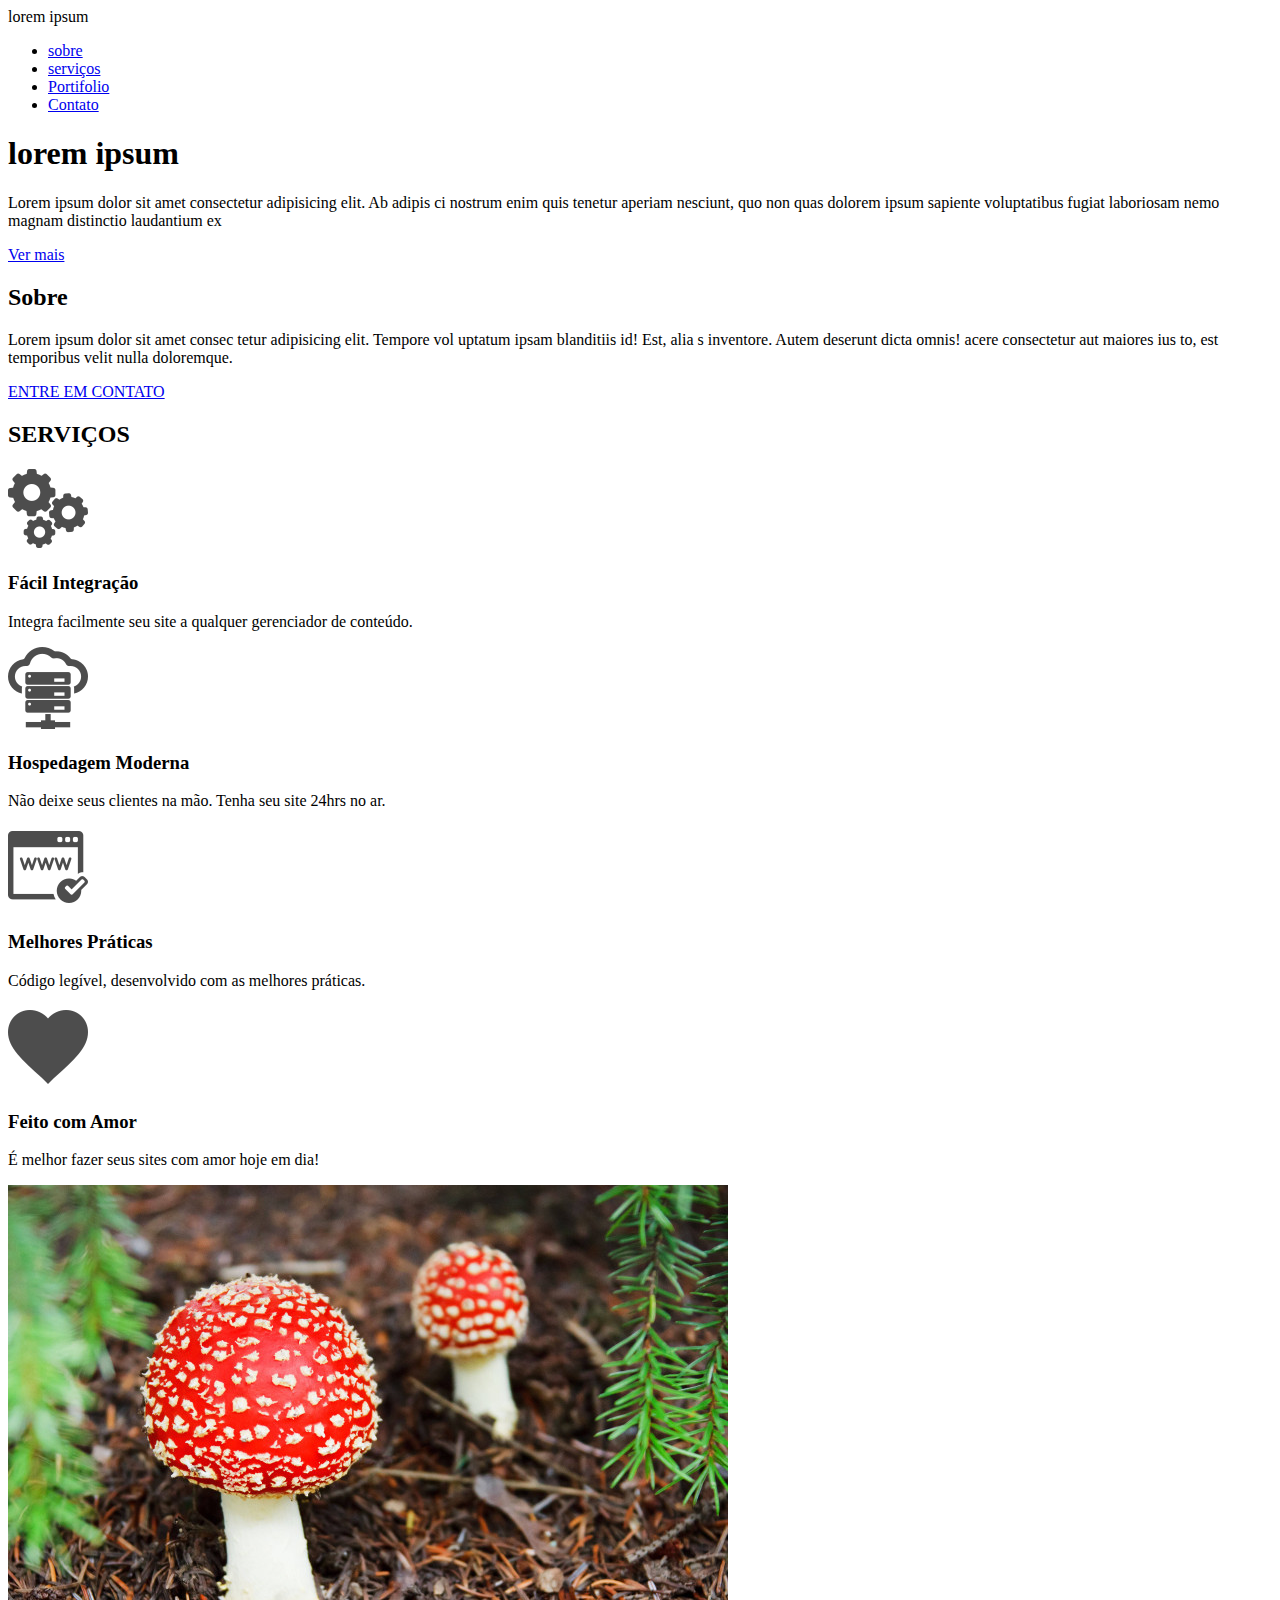
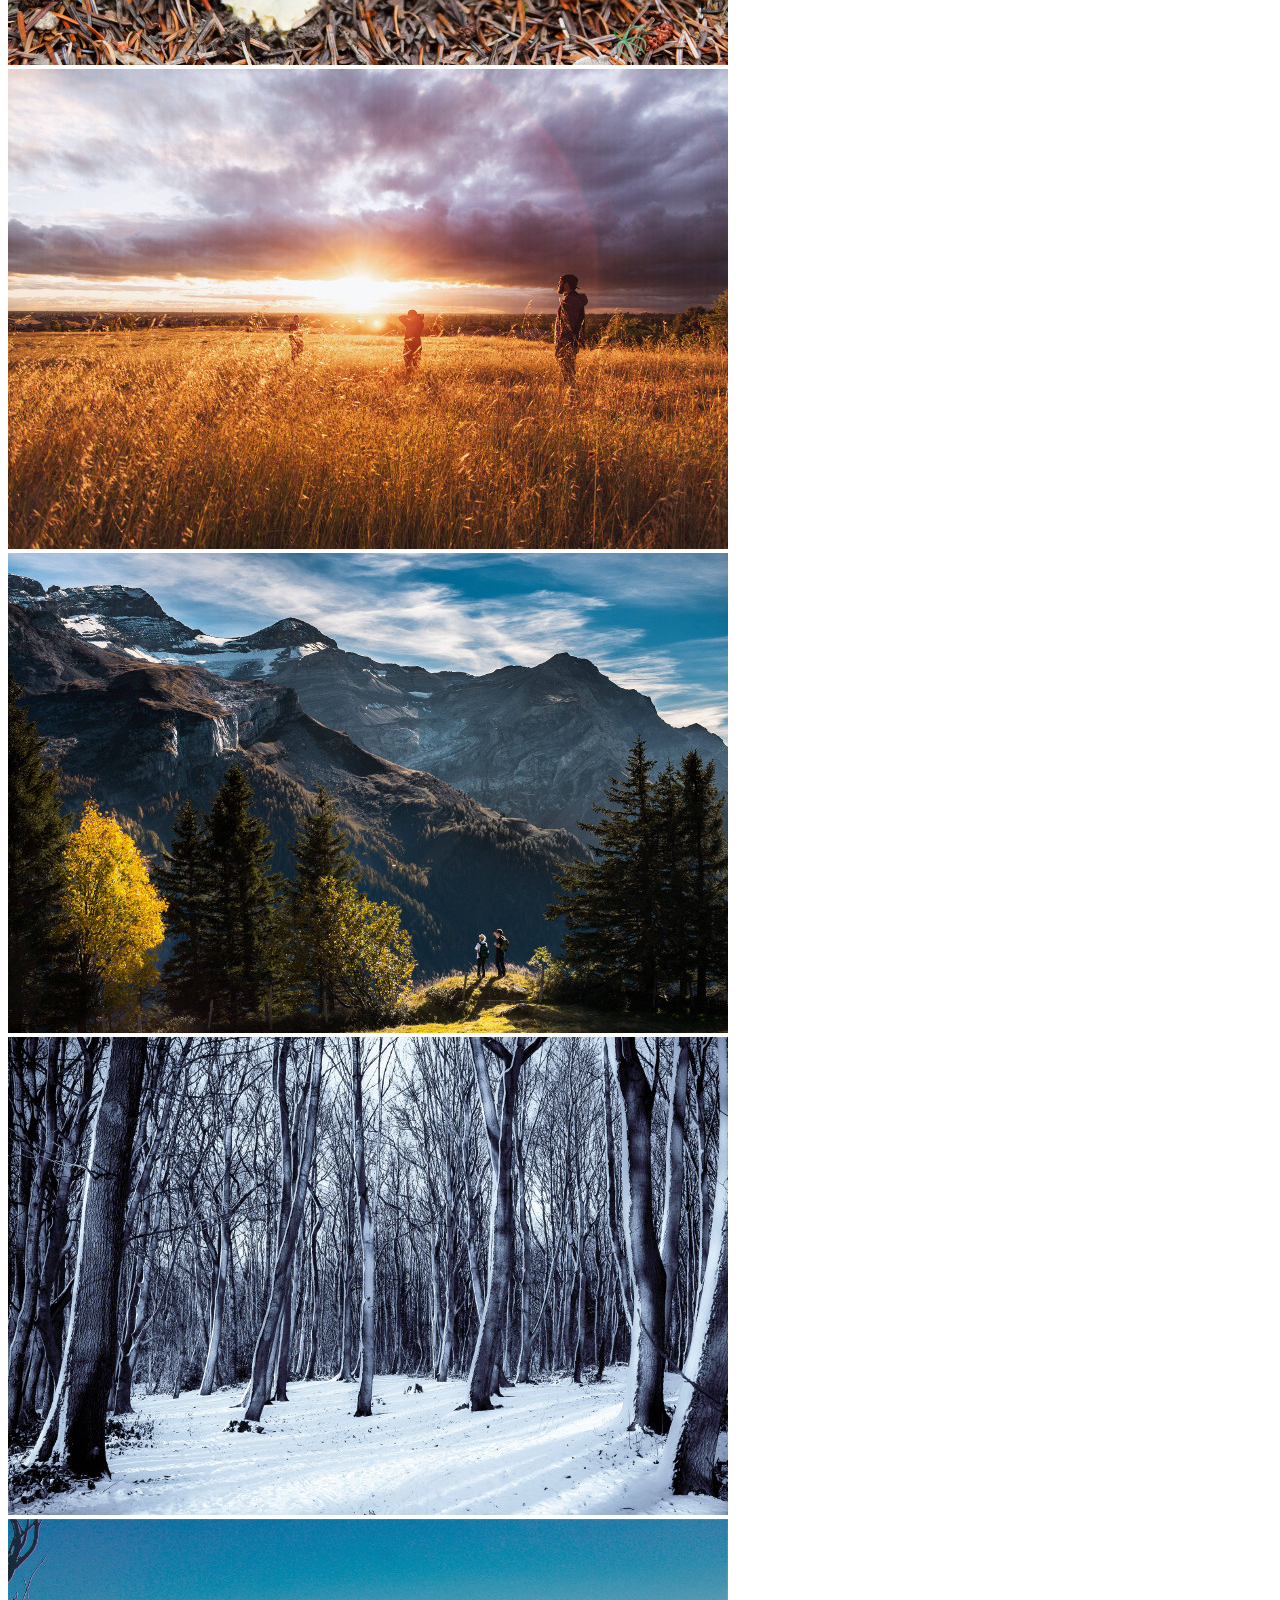
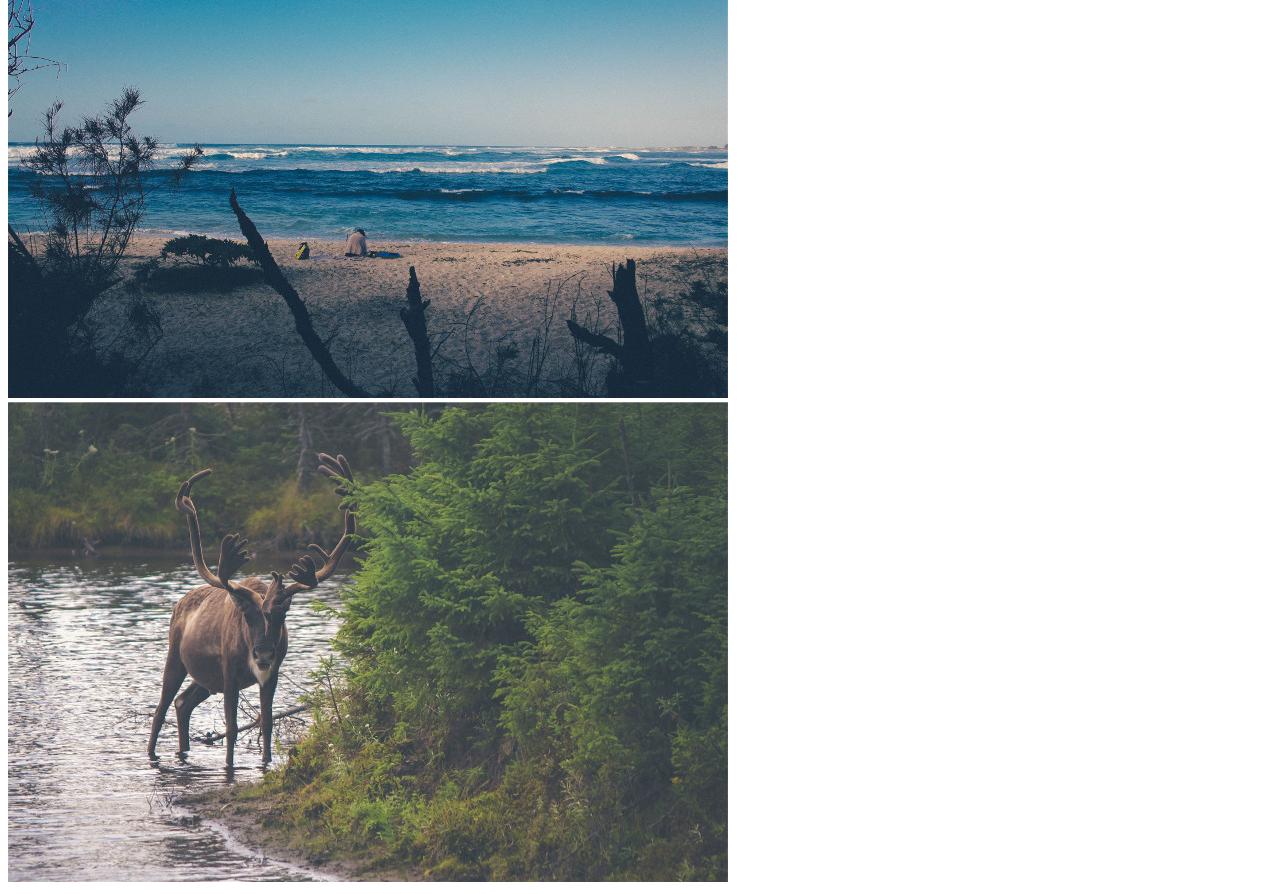
==== index.html @ 1aaa7f27 "primeiro commit, site html" ====
<!DOCTYPE html>
<html lang="en">
<head>
    <meta charset="UTF-8">
    <meta http-equiv="X-UA-Compatible" content="IE=edge">
    <meta name="viewport" content="width=device-width, initial-scale=1.0">
    <title>Document</title>
</head>
<body>
    <nav>
        lorem ipsum
        <ul>
            <li><a href="#sobre" >sobre</a></li>
            <li><a href="#serviços" >serviços</a></li>
            <li><a href="#portfolio">Portifolio</a></li>
            <li><a href="#contato" >Contato</a></li>
        </ul>
    </nav>
    <header>
        <h1> lorem ipsum</h1>
        <p> Lorem ipsum dolor sit amet consectetur adipisicing elit. Ab adipis
            ci nostrum enim quis tenetur aperiam nesciunt, quo non quas dolorem
             ipsum sapiente voluptatibus fugiat laboriosam nemo magnam distinctio laudantium ex</p>
             <a href="#sobre"> Ver mais</a>
    </header>
    <section id="sobre">
        <h2>Sobre</h2>
        <p>Lorem ipsum dolor sit amet consec
            tetur adipisicing elit. Tempore vol
            uptatum ipsam blanditiis id! Est, alia s inventore. Autem deserunt dicta omnis! acere consectetur aut maiores ius
            to, est temporibus velit nulla doloremque.</p>
            <a href="#contato"> ENTRE EM CONTATO</a>
    </section>
    <section id="serviços">
        <h2>SERVIÇOS</h2>
        <div>
            <img src="./assets/img/configs.png" alt="Engrenagens">
            <h3>Fácil Integração</h3>
            <p>Integra facilmente seu site a qualquer gerenciador de conteúdo.</p>
        </div>
        <div>
            <img src="./assets/img/hospedagem.png" alt="Servidor">
            <h3>Hospedagem Moderna</h3>
            <p>Não deixe seus clientes na mão. Tenha seu site 24hrs no ar.</p>
        </div>
        <div>
            <img src="./assets/img/site.png" alt="Navegador">
            <h3>Melhores Práticas</h3>
            <p>Código legível, desenvolvido com as melhores práticas.</p>
        </div>
        <div>
            <img src="./assets/img/coracao.png" alt="Coração">
            <h3>Feito com Amor</h3>
            <p>É melhor fazer seus sites com amor hoje em dia!</p>
        </div>
    </section>
    <section id="portifolio">
        <img src="./assets/img/portfolio-1.jpg" alt="cogumelos">
        <img src="./assets/img/portfolio-2.jpeg" alt="Sol no horizonte">
        <img src="./assets/img/portfolio-3.jpeg" alt="Pessoas à beira de vale">
        <img src="./assets/img/portfolio-4.jpg" alt="Floresta nevada">
        <img src="./assets/img/portfolio-5.jpeg" alt="Praia deserta">
        <img src="./assets/img/portfolio-6.jpeg" alt="Alce à beira de rio">
    </section>
    <footer>
    </footer>
</body>
</html>
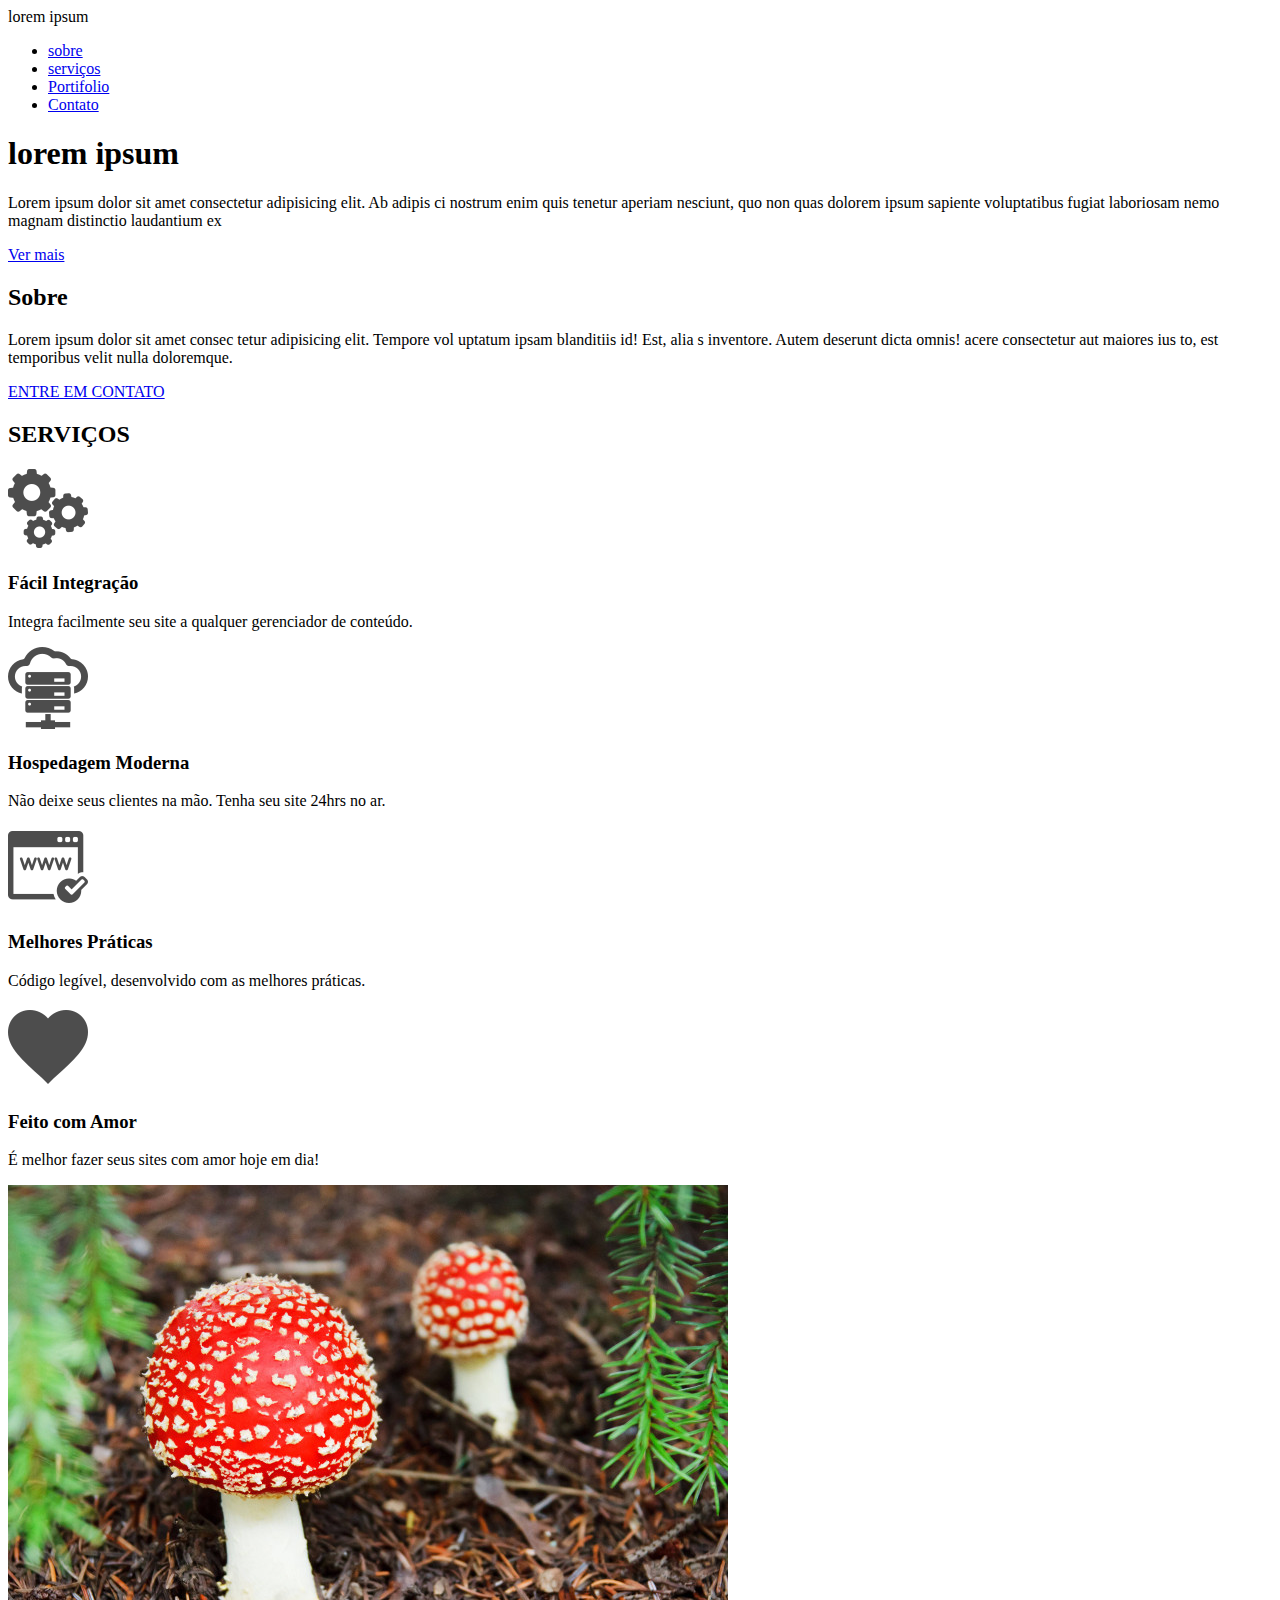
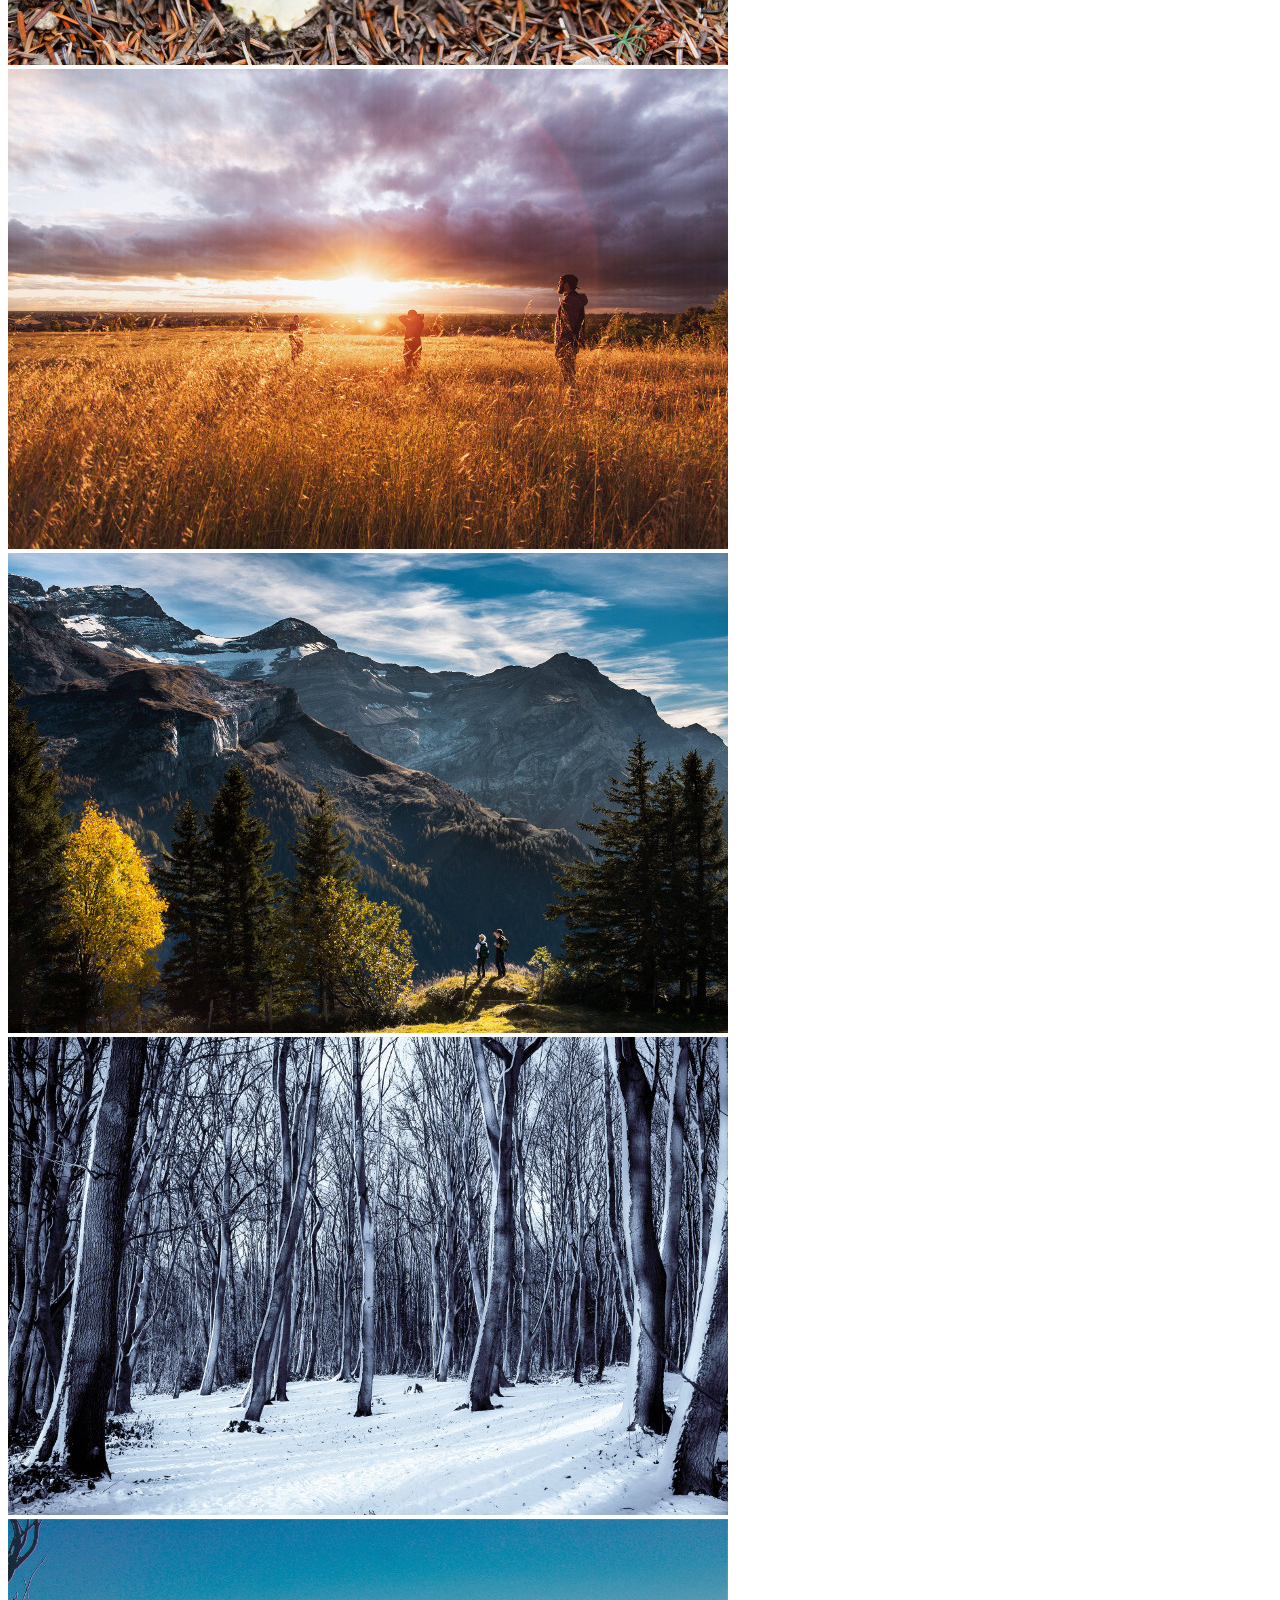
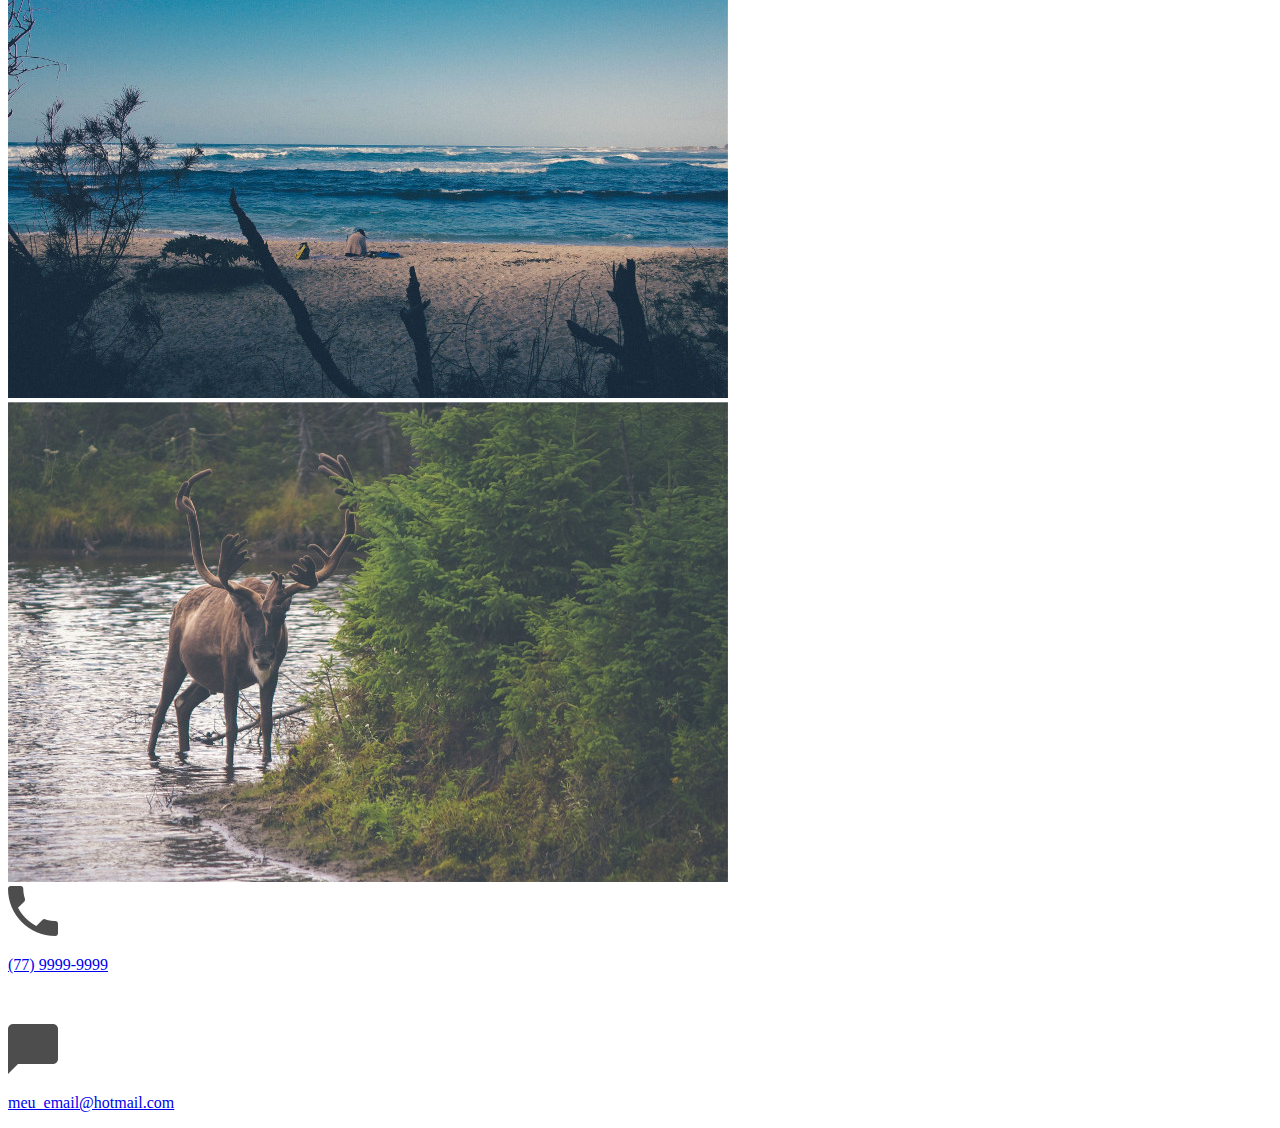
==== commit bb72f189: "criando section contato" ====
--- a/index.html
+++ b/index.html
@@ -62,6 +62,21 @@
         <img src="./assets/img/portfolio-5.jpeg" alt="Praia deserta">
         <img src="./assets/img/portfolio-6.jpeg" alt="Alce à beira de rio">
     </section>
+    <section id="contato">
+        <!-- Atalho para criar as divs: div*2>img+p>a--> 
+        <div>
+            <img src="./assets/img/fone.png" alt="Telefone">
+            <p><a href="tel: (77) 9999-9999">(77) 9999-9999</a></p>
+        </div>
+        <div>
+            <img src="" alt="">
+            <p><a href=""></a></p>
+        </div>
+        <div>
+            <img src="./assets/img/contato.png" alt="E-mail">
+            <p><a href="mailto:meu_email@hotmail.com">meu_email@hotmail.com</a></p>
+        </div>
+    </section>
     <footer>
     </footer>
 </body>
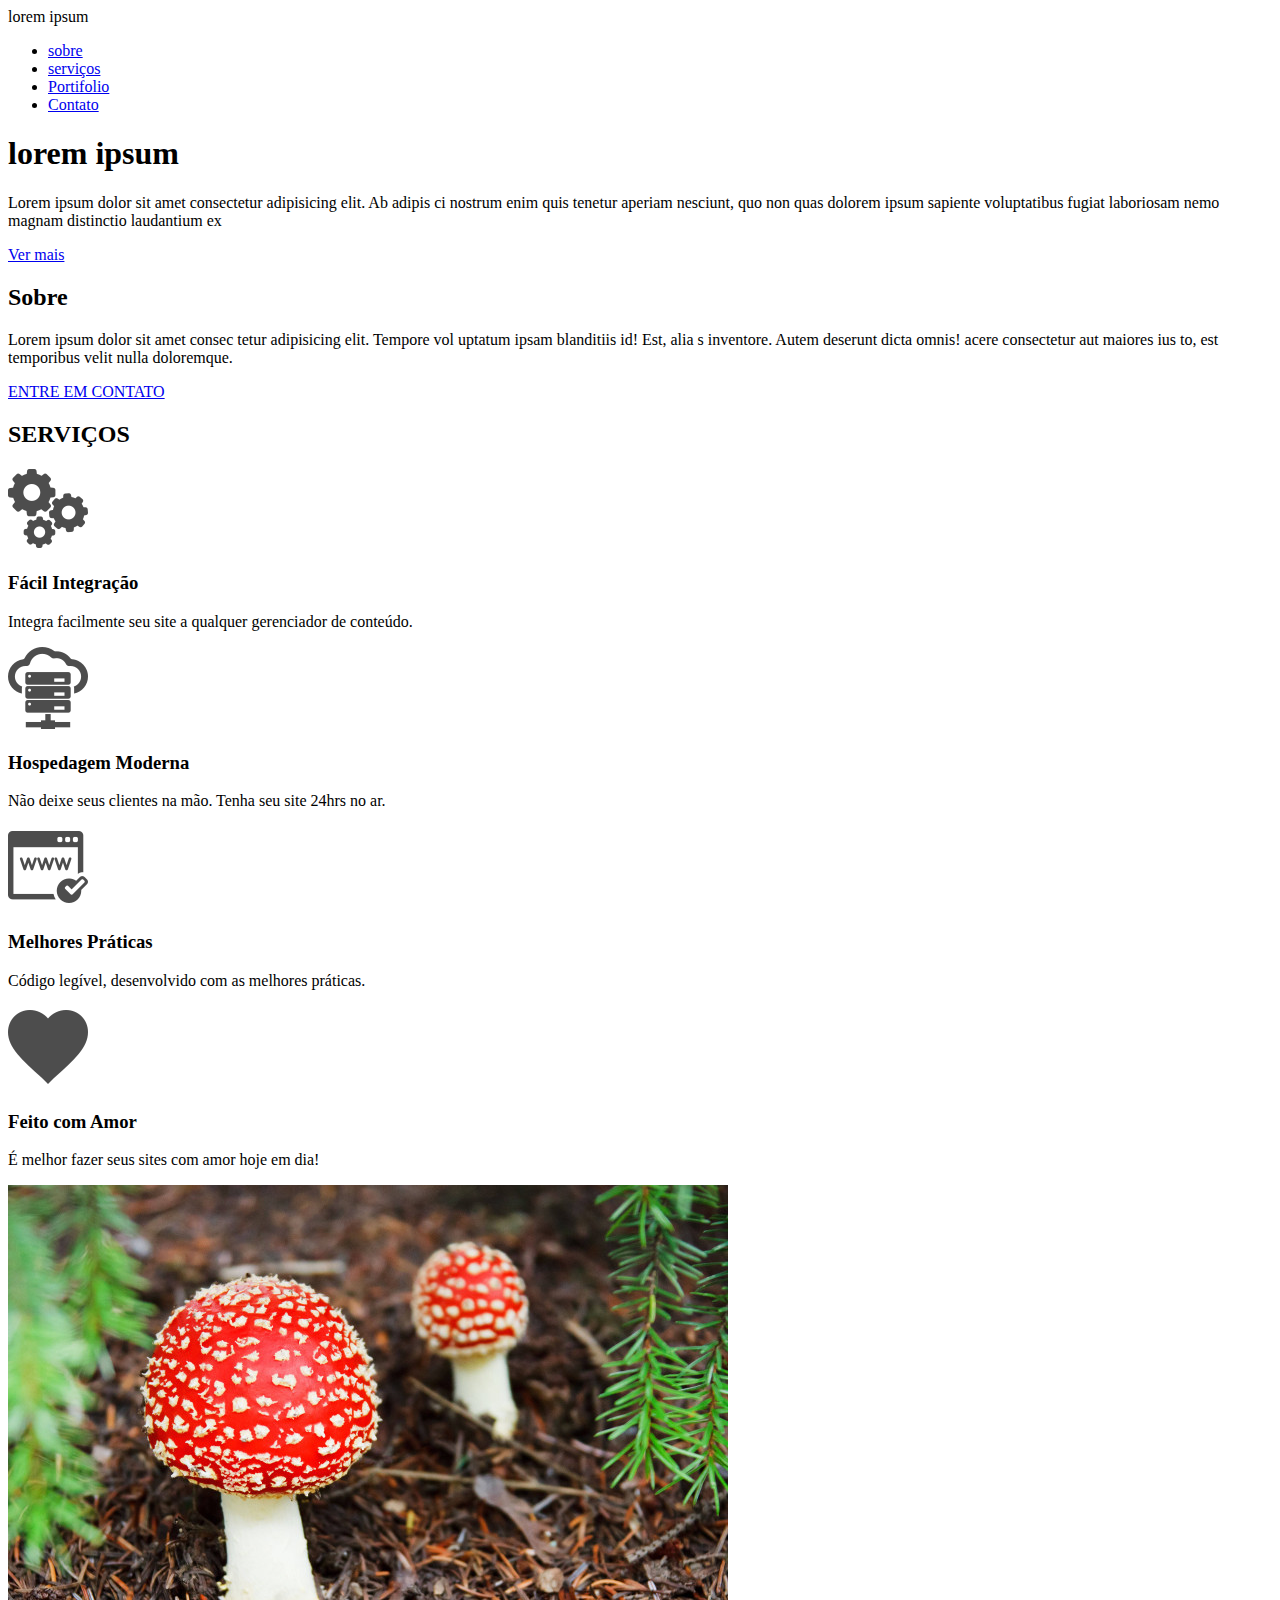
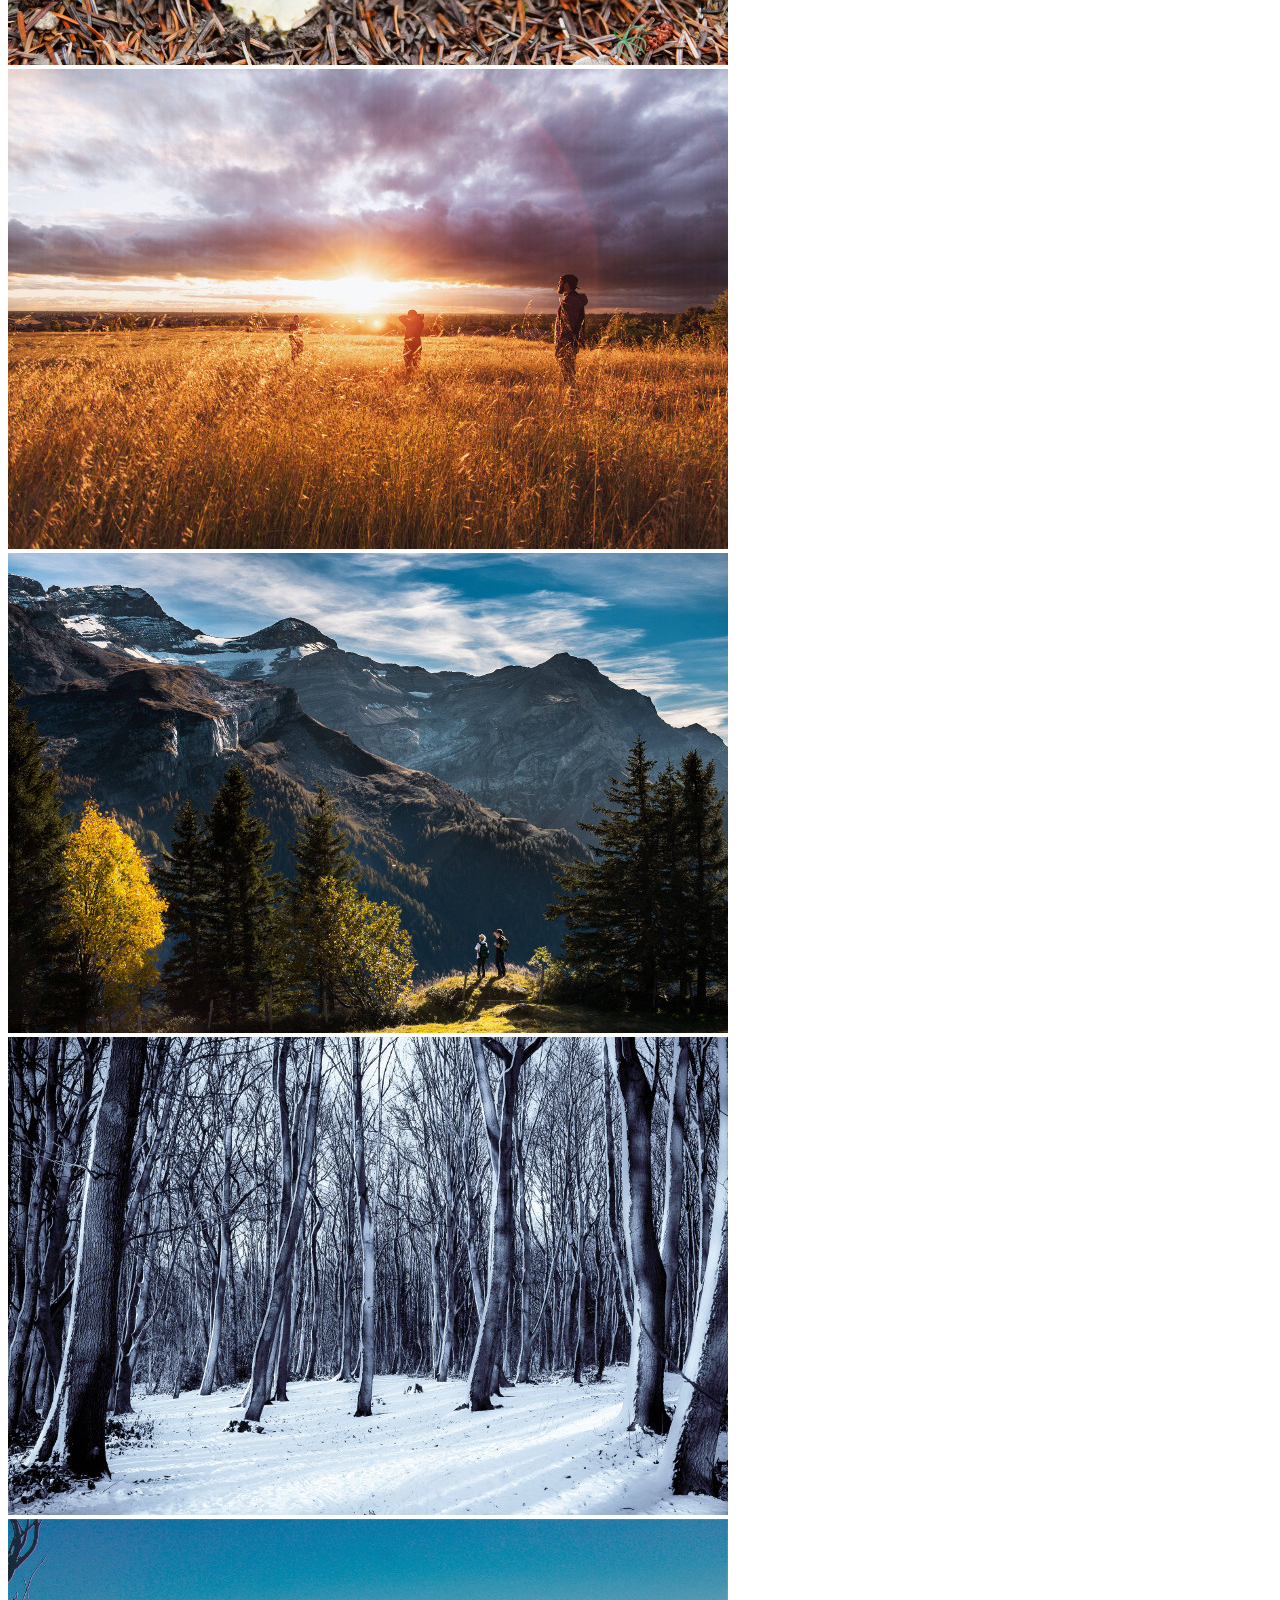
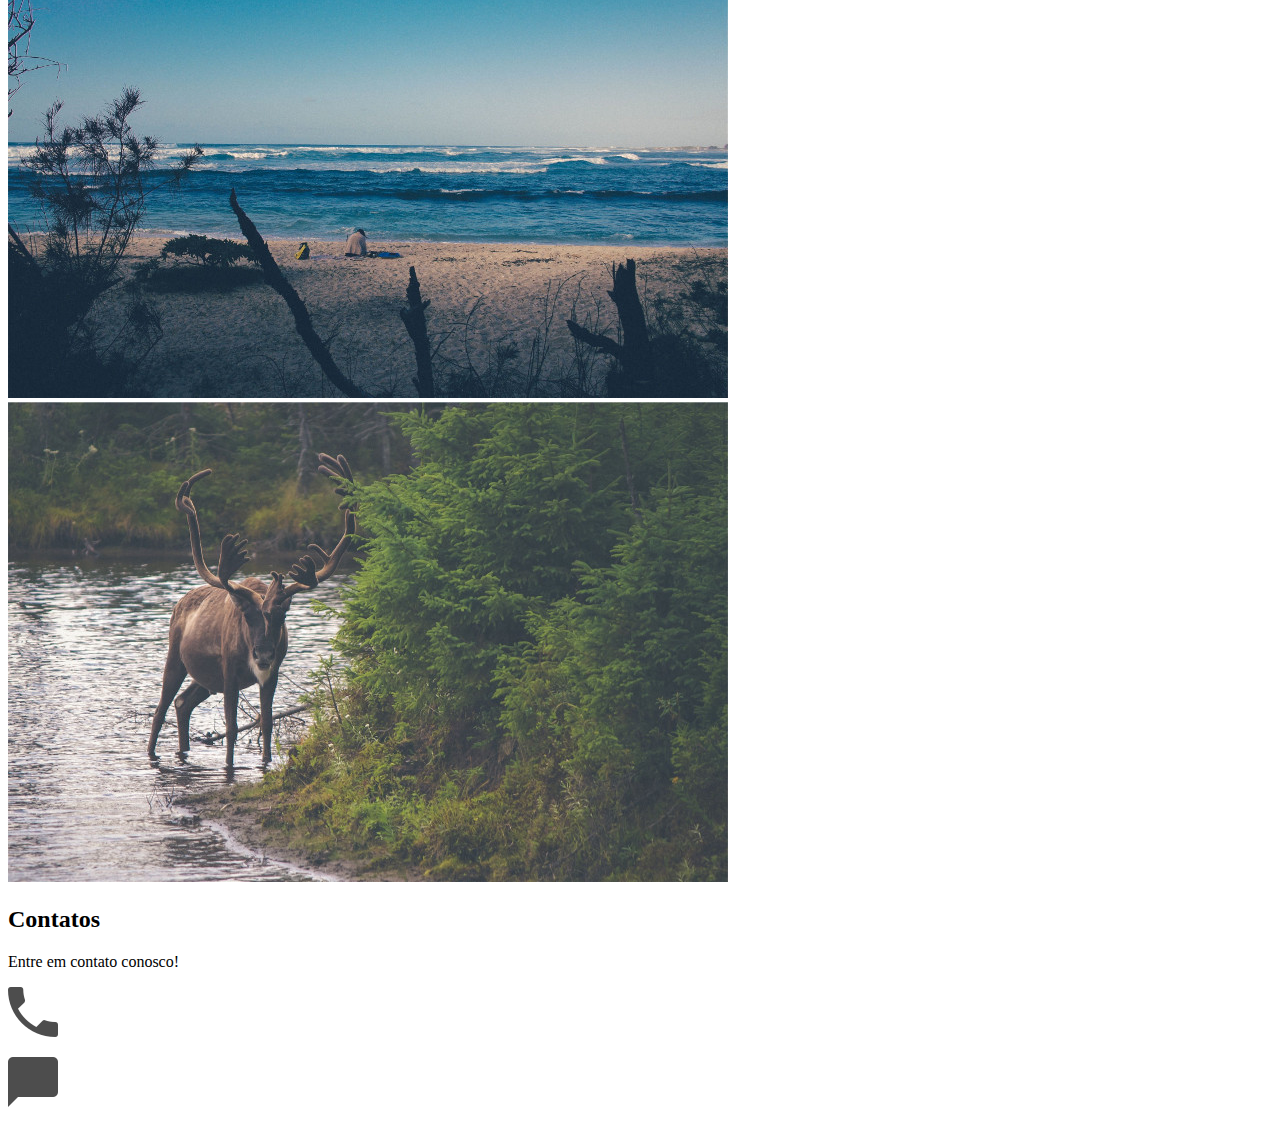
==== commit 80660ca1: "terminando o index.html" ====
--- a/index.html
+++ b/index.html
@@ -64,17 +64,17 @@
     </section>
     <section id="contato">
         <!-- Atalho para criar as divs: div*2>img+p>a--> 
+        <h2>Contatos</h2>
+        <p>Entre em contato conosco!</p>
         <div>
-            <img src="./assets/img/fone.png" alt="Telefone">
-            <p><a href="tel: (77) 9999-9999">(77) 9999-9999</a></p>
+
+            <p><a href="tel: (77) 99999-9999">
+                    <img src="./assets/img/fone.png" alt="Telefone"></a></p>
         </div>
         <div>
-            <img src="" alt="">
-            <p><a href=""></a></p>
-        </div>
-        <div>
-            <img src="./assets/img/contato.png" alt="E-mail">
-            <p><a href="mailto:meu_email@hotmail.com">meu_email@hotmail.com</a></p>
+            <p><a href="mailto:meuEmail@gmail.com">
+                    <img src="./assets/img/contato.png" alt="E-mail">
+                </a></p>
         </div>
     </section>
     <footer>
